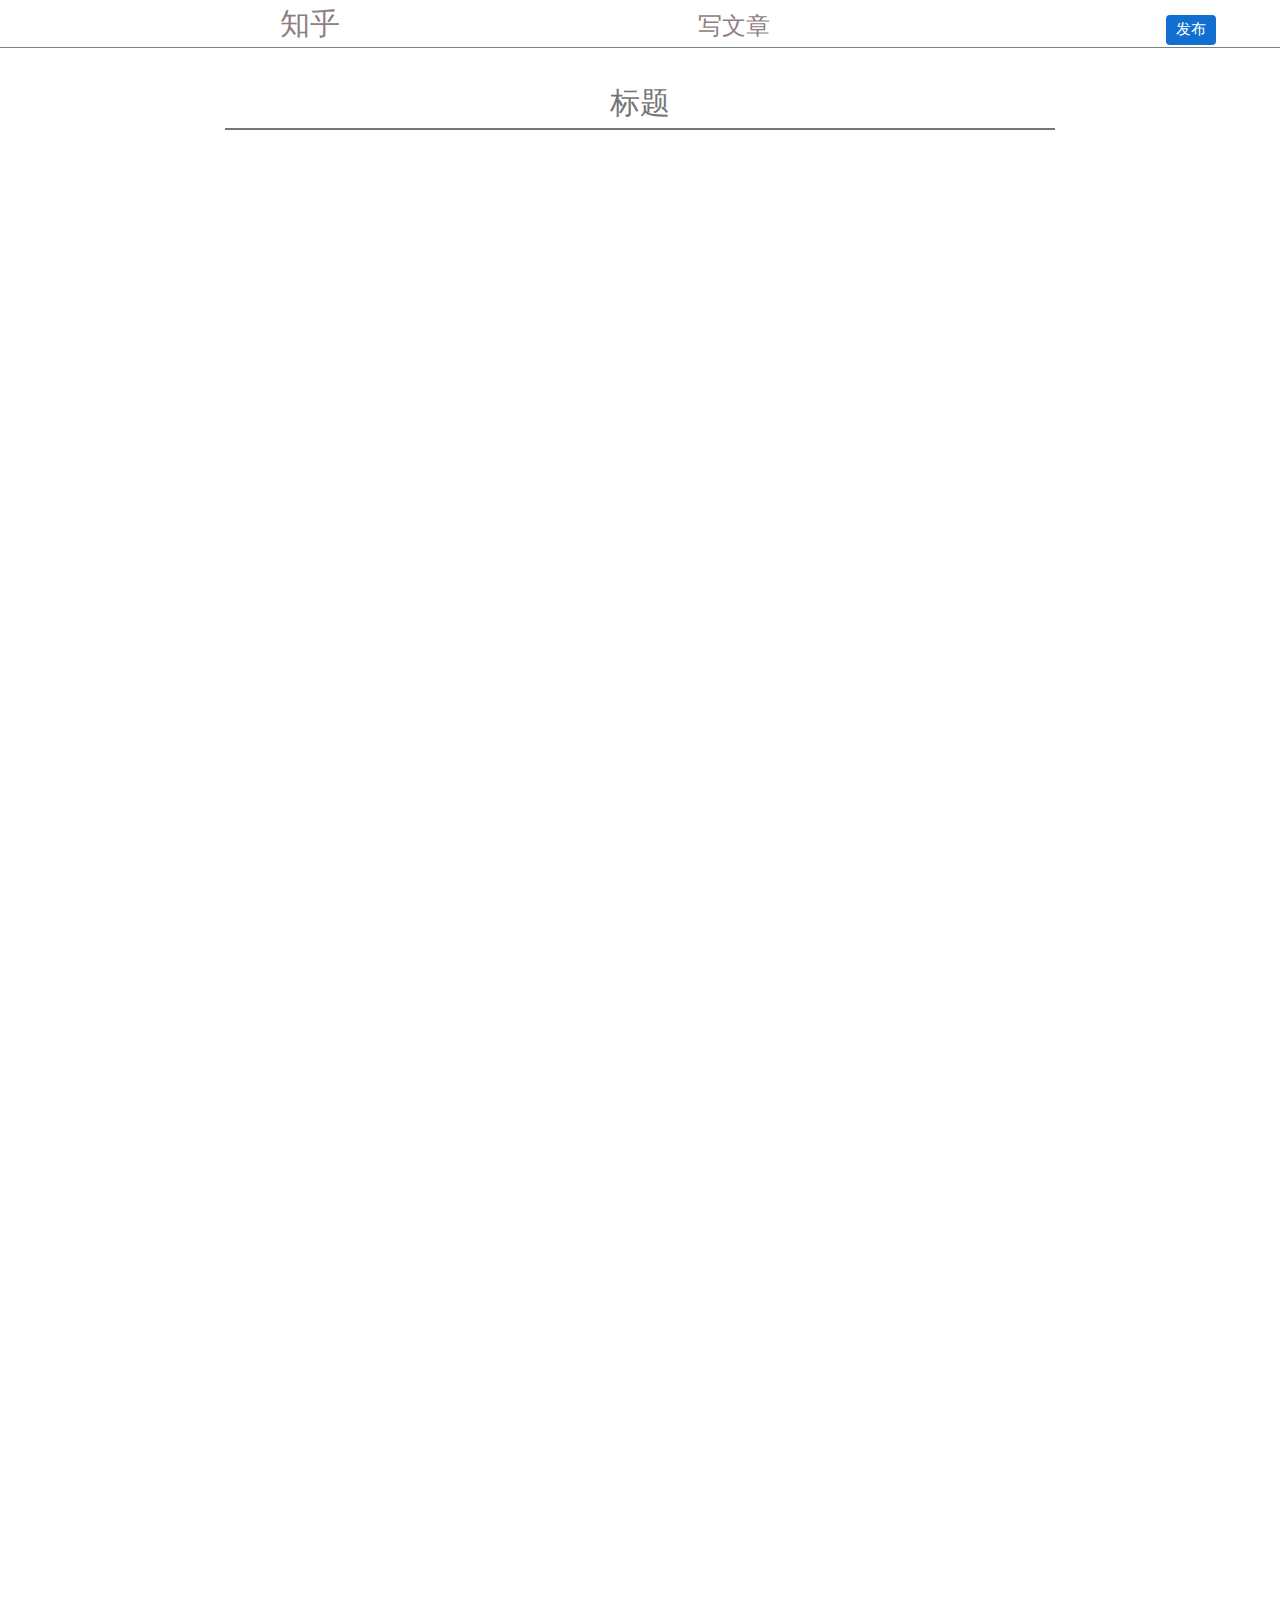
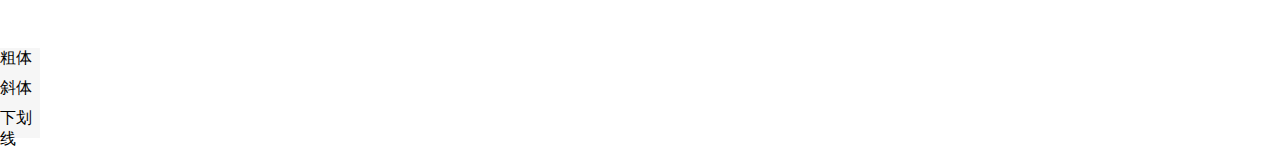
==== ZhiHu/HTML/article.html @ e9da8eda "write-1" ====
<!DOCTYPE html>
<html>
<head>
    <title>文章发布</title>
    <meta charset="utf-8">
    <link rel="stylesheet" type="text/css" href="../CSS/article.css">
</head>
<body>
    <div class="head">
        <span class="zhiHu">
            知乎
        </span>
        <span class="write">
            写文章
        </span>
        <button>发布</button>
    </div>
    <div class="main">
            <input type="text" placeholder="标题">
    </div>
    <div class="toolbar">
        <div class="one">
            粗体
        </div>
        <div class="two">
            斜体
        </div>
        <div class="three">
            下划线
        </div>
    </div>
</body>
</html>
---- ZhiHu/CSS/article.css ----
*{
    margin: 0;
    padding: 0;
}
.head{
    width: 100%;
    height: 47px;
    border-bottom: solid 1px gray;
}

.head .zhiHu{
    width: 60px;
    height: 33px;
    font-size: 30px;
    font-family: '黑体';
    line-height: 47px;
    color: rgb(143,128,128);
    margin-left: 280px;
    cursor: pointer;
}
.head .write{
    width: 90px;
    height: 33px;
    font-size: 24px;
    font-family: '楷体';
    color: rgb(143,128,128);
    margin-left: 350px;
}

.main{
    width: 830px;
    height: 1600px;
    margin: 0 auto;
}
button{
    width: 50px;
    height: 30px;
    font-size: 15px;
    text-align: center;
    color: #ffffff;
    cursor: pointer;
    border: none;
    border-radius: 4px;
    shape-outside: none;
    background-color: rgb(16,111,207);
    margin-left: 390px;
}

.main input{
    width: 100%;
    height: 50px;
    border-top: none;
    border-left: none;
    border-right: none;
    margin-top: 30px;
    outline: none;
    font-size: 30px;
    text-align: center;
}
.toolbar{
    width: 100%;
    height: 30px;
}
.one, .two, .three{
    width: 40px;
    height: 100%;
    background-color: rgb(246,246,246);
}
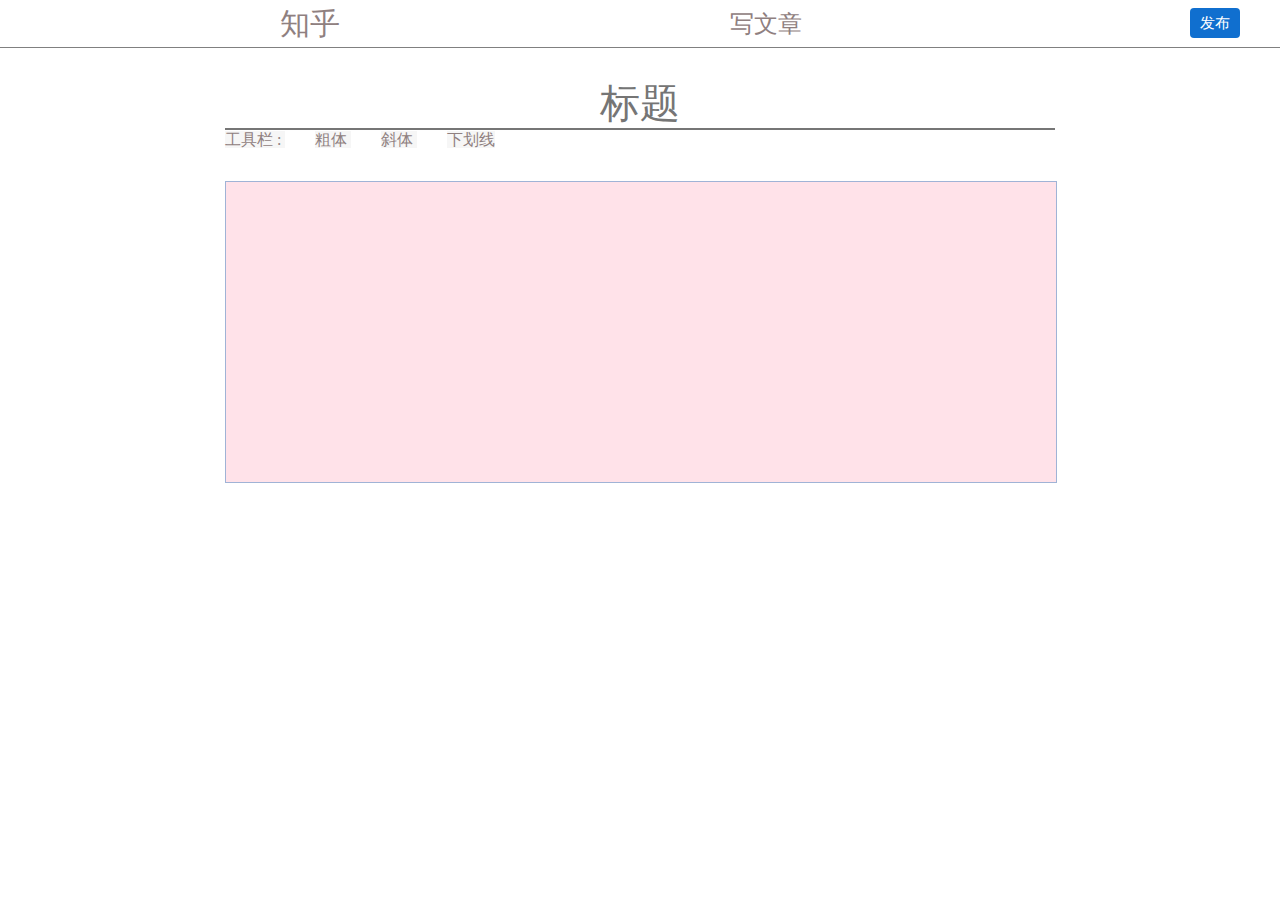
==== commit aaa0540f: "change" ====
--- a/ZhiHu/HTML/article.html
+++ b/ZhiHu/HTML/article.html
@@ -4,6 +4,7 @@
     <title>文章发布</title>
     <meta charset="utf-8">
     <link rel="stylesheet" type="text/css" href="../CSS/article.css">
+
 </head>
 <body>
     <div class="head">
@@ -16,18 +17,26 @@
         <button>发布</button>
     </div>
     <div class="main">
-            <input type="text" placeholder="标题">
+        <input type="text" placeholder="标题">
+
+        <div class="toolbar">
+            <span class="tool">
+                工具栏 :
+            </span>
+            <span class="one">
+                粗体
+            </span>
+            <span class="two">
+                斜体
+            </span>
+            <span class="three">
+                下划线
+            </span>
+            <div class="article" contenteditable="true"></div>
+        </div>
+            
+
     </div>
-    <div class="toolbar">
-        <div class="one">
-            粗体
-        </div>
-        <div class="two">
-            斜体
-        </div>
-        <div class="three">
-            下划线
-        </div>
-    </div>
+<script type="text/javascript" src="../JS/article.js" defer="defer"></script>
 </body>
 </html>--- a/ZhiHu/CSS/article.css
+++ b/ZhiHu/CSS/article.css
@@ -6,6 +6,7 @@
     width: 100%;
     height: 47px;
     border-bottom: solid 1px gray;
+    position: relative;
 }
 
 .head .zhiHu{
@@ -15,7 +16,8 @@
     font-family: '黑体';
     line-height: 47px;
     color: rgb(143,128,128);
-    margin-left: 280px;
+    position: absolute;
+    left: 280px;
     cursor: pointer;
 }
 .head .write{
@@ -24,12 +26,13 @@
     font-size: 24px;
     font-family: '楷体';
     color: rgb(143,128,128);
-    margin-left: 350px;
+    position: absolute;
+    left: 730px;
+    top: 8px;
 }
 
 .main{
     width: 830px;
-    height: 1600px;
     margin: 0 auto;
 }
 button{
@@ -43,7 +46,9 @@
     border-radius: 4px;
     shape-outside: none;
     background-color: rgb(16,111,207);
-    margin-left: 390px;
+    position: absolute;
+    left: 1190px;
+    top: 8px;
 }
 
 .main input{
@@ -54,15 +59,42 @@
     border-right: none;
     margin-top: 30px;
     outline: none;
-    font-size: 30px;
+    font-size: 40px;
     text-align: center;
 }
 .toolbar{
     width: 100%;
     height: 30px;
 }
+.tool{
+    width: 40px;
+    height: 100%;
+    color: rgb(143,128,128);
+    background-color: rgb(246,246,246);
+}
 .one, .two, .three{
     width: 40px;
     height: 100%;
+    margin-left: 30px;
+    cursor: pointer;
+    color: rgb(143,128,128);
     background-color: rgb(246,246,246);
+}
+.one:hover,.two:hover, .three:hover{
+    color: black;
+    background-color: gray;
+}
+
+.article{
+    width: 100%;
+    min-height: 300px; 
+    max-height: 560px;
+    outline: 0; 
+    border: 1px solid #a0b3d6; 
+    font-size: 22px; 
+    word-wrap: break-word;
+    overflow-x: hidden;
+    overflow-y: auto;
+    background-color: rgba(255,182,200,0.4);
+    margin-top: 30px;
 }